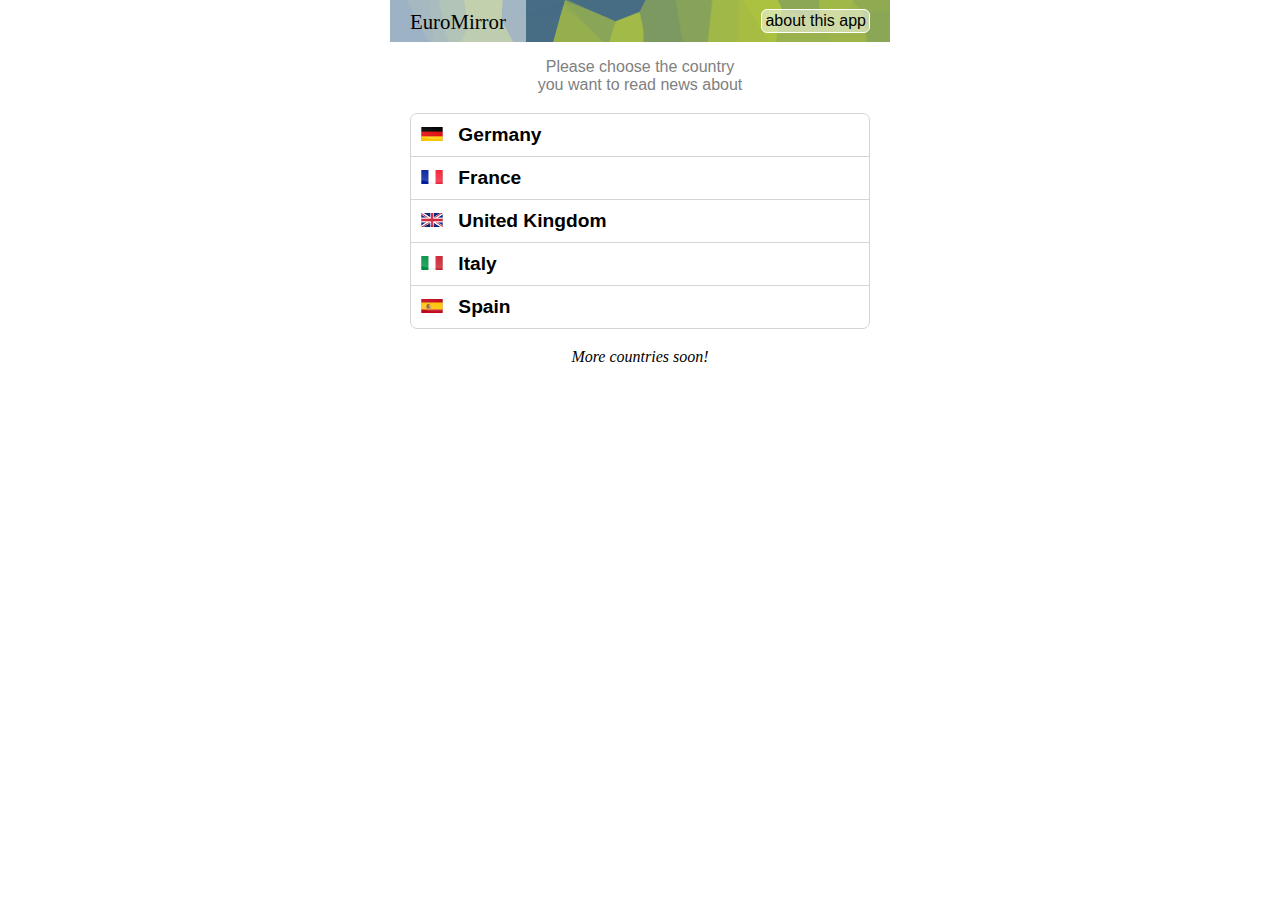
==== assets/index.html @ c6ab70af "First release (1.3)" ====
<!DOCTYPE html>
<html>
<head>
  <meta charset="utf-8" />
  <meta name="viewport" content="user-scalable=no, width=device-width" />
  <script src="js/jquery.js"></script>
  <script src="js/script.js"></script>
  <link rel="stylesheet" href="style.css">
</head>

<body ontouchstart="">
<div id="header">
<h1>EuroMirror</h1>
<a href="about.html" class="button">about this app</a>
</div>
<div id="content">

<p class="chooseline">Please choose the country<br />you want to read news about</p>
<ul class="choose">

<li>
<img class="flag" src="img/flags/de.png" alt="Flag of Germany"/>
<a class="country" href="news/en_DE.html">Germany</a>
</li>

<li>
<img class="flag" src="img/flags/fr.png" alt="Flag of France"/>
<a class="country" href="news/en_FR.html">France</a>
</li>

<li>
<img class="flag" src="img/flags/uk.png" alt="Union Jack"/>
<a class="country" href="news/en_UK.html">United Kingdom</a>
</li>

<li>
<img class="flag" src="img/flags/it.png" alt="Flag of Italy"/>
<a class="country" href="news/en_IT.html">Italy</a>
</li>

<li>
<img class="flag" src="img/flags/es.png" alt="Flag of Spain"/>
<a class="country" href="news/en_ES.html">Spain</a>
</li>

</ul>

<p class="morecountries">More countries soon!</p>
</div>
<script>
/* Expand link to whole div */
$(".choose li").click(function(){
     window.location=$(this).find("a").attr("href"); 
     return false;
});

/* Ticker 
function choosetext(){
$('#choosetext li:first').animate({'opacity':0}, 200, function () { $(this).appendTo($('#choosetext')).css('opacity', 1); });}
setInterval(function(){ choosetext () }, 3000);	*/
</script>
</body>
</html>
---- assets/style.css ----
@charset "UTF-8";
/*@import url(http://fonts.googleapis.com/css?family=Droid+Sans:400,700|Droid+Sans+Mono|Droid+Serif:400,700,400italic,700italic);*/

html,body{-webkit-user-select: none;margin:0;}
body{font-family:sans-serif;max-width:500px;margin:0 auto;-webkit-tap-highlight-color: rgba(255, 255, 255, 0);}
h1,h2{font-family:serif;font-style:italic;font-size:1.3em;font-weight: normal}
a {color:inherit;}
a.button {color:inherit;text-decoration:none;background:whitesmoke;padding: 2px 3px;margin:-3px 0;-webkit-border-radius:6px;border:1px solid #b6b6b6;}
a.button:hover {background:#b6b6b6;}
.ib {display:inline-block}

/*a{display:inline-block}*/
#countries li{margin:0.5em 0;}
div.line{/*background: url(img/line.png);height:10px;background-position: center center;margin:0 -4%;*/clear:both}
#header {/*padding:0 4%;margin:0 -4%;*/background:gray url(img/bg.png);height:42px;}
#header h1 {margin:0;padding:10px 4% 8px;display:inline-block;font-style:normal;float:left;font-weight: normal;background:rgba(255,255,255,0.5);}
#header h1 a {text-decoration:none;}
#header > a {float:right;margin:9px 4% 8px;text-align: right}
#header > a.button {background:rgba(255,255,255,0.5);border-color:white;}
#header > a.button:hover {background:white;}
#content {clear:both;margin:auto 4%}

/* Welcome page */

ul.choose {padding-left:0;font-size:1.2em;border:1px solid #d5d5d5;-webkit-border-radius:7px;}
ul.choose li {border-bottom:1px solid #d5d5d5;list-style: none;padding:10px;}
ul.choose li:hover {cursor: pointer}
ul.choose li:first-child {border-radius:7px 7px 0 0;}
ul.choose li:last-child {border-bottom:none;}
ul.choose > li > img {margin-right:0}
ul.choose > li .country {display:inline-block;margin:0 10px;font-weight: bold;}
ul.choose > li > a {text-decoration:none;color:inherit;}
ul.choose > li:hover {background:whitesmoke;}

p.chooseline {text-align:center;color:gray;}
p.morecountries {text-align:center;clear:both;font-family:serif;font-style:italic;}

/*.ticker {height: 1.2em;overflow: hidden;margin: 24px;padding: 0;list-style: none;text-align: center;color:gray}
p.about {text-align: center;}
p.about > a {padding:6px;background:whitesmoke;-webkit-border-radius: 5px;text-decoration: none;color:inherit;display:inline-block}
p.about > a:active {background-color:#a5c0f0;}*/

/* About page */
div#accordion div > p:first-child {margin-top: 0}
div#accordion div > p:last-child {margin-bottom: 0}
div#accordion {margin:6px 0}
div#accordion > h2 {border-top:1px solid #d5d5d5;padding:10px 4% 8px;margin:0 -4%}
div#accordion > h2:first-child {border-top:none;}
div#accordion div {padding:6px 0 16px;}

/* News pages */
.newstopbar {margin:16px 0 12px;}
.newstopbar h1{display:inline-block;margin:0}
.refresh {display:inline;float:right;}
p.info {background: url(img/info.png);background-repeat: no-repeat;padding-left:22px}
p.info a {display:inline:block} 

p.loading {font-size: 0.8em;color:gray;}

div.news {margin:auto -4%;padding:10px 4% 14px;border-bottom:1px solid #d5d5d5;}
div.news h3 {margin: 0.6em 0;}
div.news p {margin:0.6em 0;font-family:serif;}
div.meta {margin-top:1.2em}
div.meta > div, div.meta a {display:inline-block;margin-right:16px;}
div.meta span.source-name {font-weight: bold;}
div.meta img.country-flag {margin-right:6px;}

div.meta div.links {display:inline-block;margin:10px 0}
div.meta div.links > a {margin:-3px 12px -3px 0;}
div.meta .source {display:inline;}
div.meta .source-translated.lang-en {display:none;}

.newsbox > div.news:first-child {/*background:whitesmoke;*/border-top:1px solid #d5d5d5}
/*div.news img.favicon {-webkit-border-radius:2px;margin-right:4px;vertical-align:middle}*/

/* Categories */
.category {padding: 1px 4px 0;font-size: 0.7em;/*font-weight: bold;*/line-height: 1.3em;display:inline-block;text-transform: uppercase;-webkit-border-radius: 3px;}

/* Categories colors */
.category-economics {background:#fcd9a7;color:black;}
.category-politics {background:#334eb8;color:white;}
.category-culture {background:#a93143;color:white;}
.category-science, .category-tech, .category-others {background:#4e707f;color:white;}
.category-sports {background:#55ad38;color:white;}
.category-ideas {background:#f2f968;color:black;}
.category-others {background: whiteSmoke;color: gray;}

/*body{font-family:"Droid Sans"}
h1,h2,div.news p{font-family:"Droid Serif"}*

/* If you have arrived here, you're interested in EuroMirror. Thanks for your attention. You can follow me on Twitter, I'm @juanruitina. */
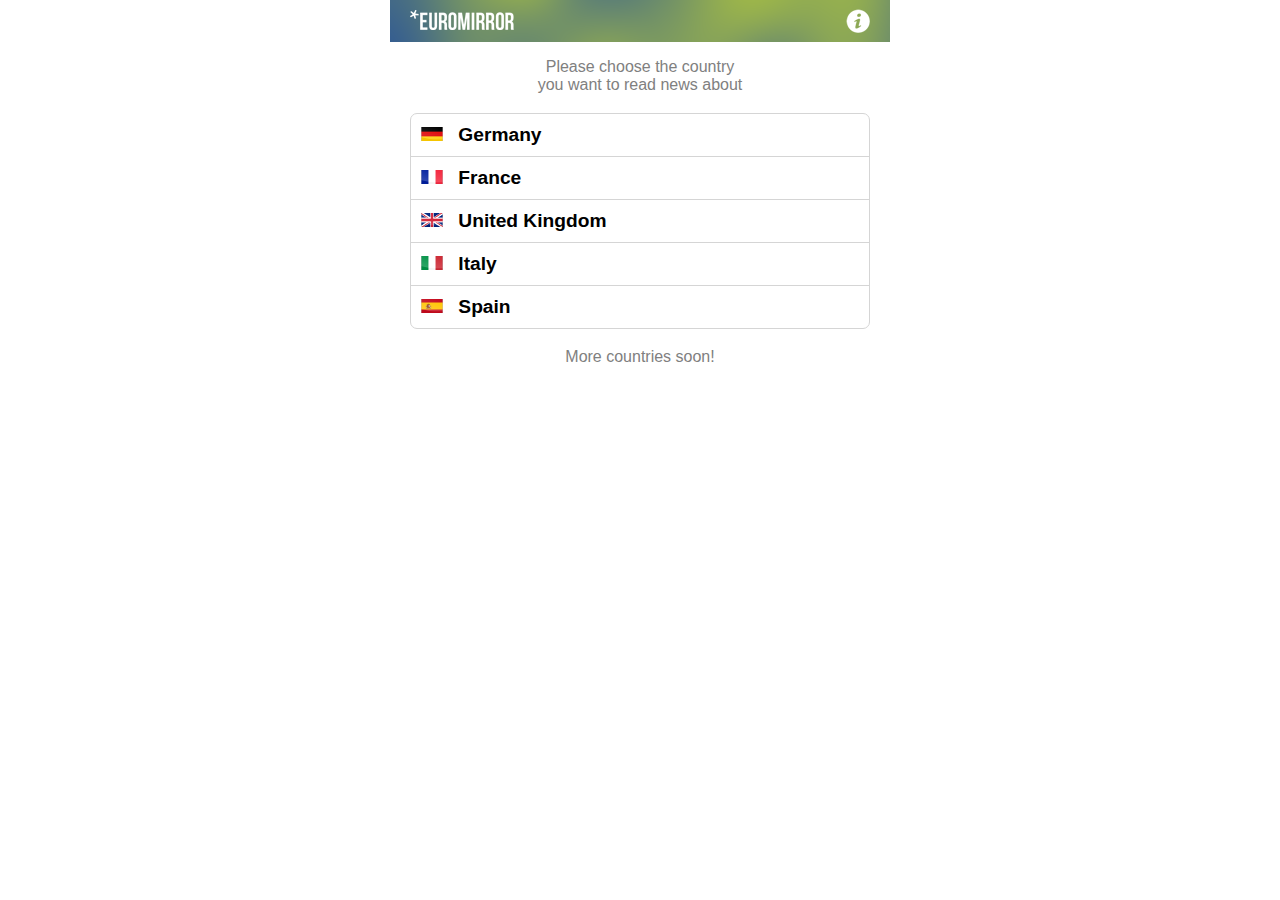
==== commit 5fa0d872: "1.3 (refreshed icon & UI, minor fixes)" ====
--- a/assets/index.html
+++ b/assets/index.html
@@ -10,8 +10,9 @@
 
 <body ontouchstart="">
 <div id="header">
-<h1>EuroMirror</h1>
-<a href="about.html" class="button">about this app</a>
+<h1 class="title"><img src="img/logo20.png" /></h1>
+<!--<a href="about.html" class="button">about this app</a>-->
+<a class="menubutton" href="about.html"><img src="img/info24.png" /></a>
 </div>
 <div id="content">
 
--- a/assets/style.css
+++ b/assets/style.css
@@ -11,41 +11,39 @@
 
 /*a{display:inline-block}*/
 #countries li{margin:0.5em 0;}
-div.line{/*background: url(img/line.png);height:10px;background-position: center center;margin:0 -4%;*/clear:both}
-#header {/*padding:0 4%;margin:0 -4%;*/background:gray url(img/bg.png);height:42px;}
-#header h1 {margin:0;padding:10px 4% 8px;display:inline-block;font-style:normal;float:left;font-weight: normal;background:rgba(255,255,255,0.5);}
+#header {background:gray url(img/bg.png);height:42px;}
+#header h1 {margin:0;padding:10px 4% 8px;display:inline-block;font-style:normal;float:left;font-weight: normal;color:white;}
 #header h1 a {text-decoration:none;}
-#header > a {float:right;margin:9px 4% 8px;text-align: right}
-#header > a.button {background:rgba(255,255,255,0.5);border-color:white;}
-#header > a.button:hover {background:white;}
+#header h1 {height:20px;padding:10px 4% 12px;margin:0;background:none;}
+#header h1 img {height:20px;}
+#header a.menubutton {height:24px;width:24px;float:right;padding:9px 4%;}
+#header a.menubutton:hover {background:rgba(255,255,255,0.3)}
+#header a.menubutton img {height:24px;}
+
 #content {clear:both;margin:auto 4%}
 
 /* Welcome page */
 
 ul.choose {padding-left:0;font-size:1.2em;border:1px solid #d5d5d5;-webkit-border-radius:7px;}
 ul.choose li {border-bottom:1px solid #d5d5d5;list-style: none;padding:10px;}
-ul.choose li:hover {cursor: pointer}
+ul.choose li:hover {cursor: pointer;background:whitesmoke;}
 ul.choose li:first-child {border-radius:7px 7px 0 0;}
 ul.choose li:last-child {border-bottom:none;}
-ul.choose > li > img {margin-right:0}
-ul.choose > li .country {display:inline-block;margin:0 10px;font-weight: bold;}
-ul.choose > li > a {text-decoration:none;color:inherit;}
-ul.choose > li:hover {background:whitesmoke;}
+ul.choose li img {margin-right:0}
+ul.choose li .country {display:inline-block;margin:0 10px;font-weight: bold;}
+ul.choose li a {text-decoration:none;color:inherit;}
 
 p.chooseline {text-align:center;color:gray;}
-p.morecountries {text-align:center;clear:both;font-family:serif;font-style:italic;}
+p.morecountries {text-align:center;clear:both;color:gray;}
 
-/*.ticker {height: 1.2em;overflow: hidden;margin: 24px;padding: 0;list-style: none;text-align: center;color:gray}
-p.about {text-align: center;}
-p.about > a {padding:6px;background:whitesmoke;-webkit-border-radius: 5px;text-decoration: none;color:inherit;display:inline-block}
-p.about > a:active {background-color:#a5c0f0;}*/
+/*.ticker {height: 1.2em;overflow: hidden;margin: 24px;padding: 0;list-style: none;text-align: center;color:gray}*/
 
 /* About page */
-div#accordion div > p:first-child {margin-top: 0}
-div#accordion div > p:last-child {margin-bottom: 0}
+div#accordion p:first-child {margin-top: 0}
+div#accordion p:last-child {margin-bottom: 0}
 div#accordion {margin:6px 0}
-div#accordion > h2 {border-top:1px solid #d5d5d5;padding:10px 4% 8px;margin:0 -4%}
-div#accordion > h2:first-child {border-top:none;}
+div#accordion h2 {border-top:1px solid #d5d5d5;padding:10px 4% 8px;margin:0 -4%}
+div#accordion h2:first-child {border-top:none;}
 div#accordion div {padding:6px 0 16px;}
 
 /* News pages */
@@ -59,33 +57,33 @@
 
 div.news {margin:auto -4%;padding:10px 4% 14px;border-bottom:1px solid #d5d5d5;}
 div.news h3 {margin: 0.6em 0;}
-div.news p {margin:0.6em 0;font-family:serif;}
+div.news p {margin:0.6em 0;/*font-family:serif;*/}
 div.meta {margin-top:1.2em}
-div.meta > div, div.meta a {display:inline-block;margin-right:16px;}
+div.meta div, div.meta a {display:inline-block;margin-right:16px;}
 div.meta span.source-name {font-weight: bold;}
 div.meta img.country-flag {margin-right:6px;}
 
 div.meta div.links {display:inline-block;margin:10px 0}
-div.meta div.links > a {margin:-3px 12px -3px 0;}
+div.meta div.links a {margin:-3px 12px -3px 0;}
 div.meta .source {display:inline;}
 div.meta .source-translated.lang-en {display:none;}
 
-.newsbox > div.news:first-child {/*background:whitesmoke;*/border-top:1px solid #d5d5d5}
-/*div.news img.favicon {-webkit-border-radius:2px;margin-right:4px;vertical-align:middle}*/
+.newsbox div.news:first-child {border-top:1px solid #d5d5d5}
 
 /* Categories */
-.category {padding: 1px 4px 0;font-size: 0.7em;/*font-weight: bold;*/line-height: 1.3em;display:inline-block;text-transform: uppercase;-webkit-border-radius: 3px;}
+.category {padding: 1px 4px 0;font-size: 0.7em;line-height: 1.3em;display:inline-block;text-transform: uppercase;-webkit-border-radius: 3px;}
 
 /* Categories colors */
 .category-economics {background:#fcd9a7;color:black;}
 .category-politics {background:#334eb8;color:white;}
+.category-society {background:#CE534D;color:white;}
 .category-culture {background:#a93143;color:white;}
 .category-science, .category-tech, .category-others {background:#4e707f;color:white;}
 .category-sports {background:#55ad38;color:white;}
 .category-ideas {background:#f2f968;color:black;}
-.category-others {background: whiteSmoke;color: gray;}
+.category-others {display:none}
 
 /*body{font-family:"Droid Sans"}
-h1,h2,div.news p{font-family:"Droid Serif"}*
+h1,h2,div.news p{font-family:"Droid Serif"}*/
 
 /* If you have arrived here, you're interested in EuroMirror. Thanks for your attention. You can follow me on Twitter, I'm @juanruitina. */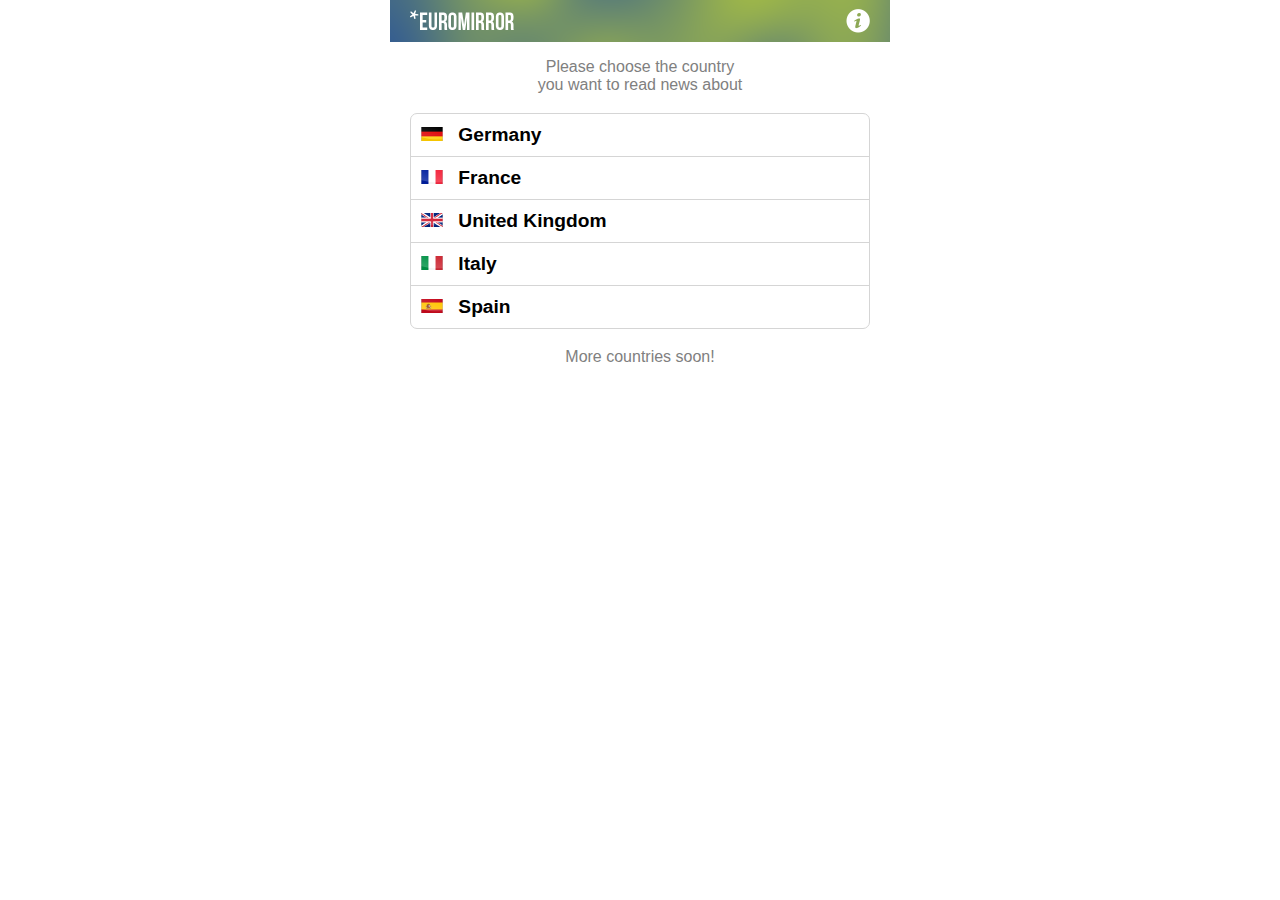
==== commit b7f84f09: "1.4 Final update" ====
--- a/assets/index.html
+++ b/assets/index.html
@@ -1,18 +1,20 @@
 <!DOCTYPE html>
 <html>
 <head>
+  <title>EuroMirror</title>
   <meta charset="utf-8" />
   <meta name="viewport" content="user-scalable=no, width=device-width" />
   <script src="js/jquery.js"></script>
   <script src="js/script.js"></script>
   <link rel="stylesheet" href="style.css">
+  <link rel="apple-touch-icon-precomposed" href="img/idev.png"/> 
 </head>
 
 <body ontouchstart="">
 <div id="header">
-<h1 class="title"><img src="img/logo20.png" /></h1>
+<h1 class="title"><img src="img/logo40.png" height="40"/></h1>
 <!--<a href="about.html" class="button">about this app</a>-->
-<a class="menubutton" href="about.html"><img src="img/info24.png" /></a>
+<a class="menubutton" href="about.html"><img src="img/info48.png" height="48"/></a>
 </div>
 <div id="content">
 
@@ -30,8 +32,8 @@
 </li>
 
 <li>
-<img class="flag" src="img/flags/uk.png" alt="Union Jack"/>
-<a class="country" href="news/en_UK.html">United Kingdom</a>
+<img class="flag" src="img/flags/gb.png" alt="Union Jack"/>
+<a class="country" href="news/en_GB.html">United Kingdom</a>
 </li>
 
 <li>
--- a/assets/style.css
+++ b/assets/style.css
@@ -5,7 +5,7 @@
 body{font-family:sans-serif;max-width:500px;margin:0 auto;-webkit-tap-highlight-color: rgba(255, 255, 255, 0);}
 h1,h2{font-family:serif;font-style:italic;font-size:1.3em;font-weight: normal}
 a {color:inherit;}
-a.button {color:inherit;text-decoration:none;background:whitesmoke;padding: 2px 3px;margin:-3px 0;-webkit-border-radius:6px;border:1px solid #b6b6b6;}
+a.button {color:inherit;text-decoration:none;background:whitesmoke;padding: 2px 3px;margin:-3px 0;-webkit-border-radius:6px;border-radius:6px;border:1px solid #b6b6b6;}
 a.button:hover {background:#b6b6b6;}
 .ib {display:inline-block}
 
@@ -24,7 +24,7 @@
 
 /* Welcome page */
 
-ul.choose {padding-left:0;font-size:1.2em;border:1px solid #d5d5d5;-webkit-border-radius:7px;}
+ul.choose {padding-left:0;font-size:1.2em;border:1px solid #d5d5d5;-webkit-border-radius:7px;border-radius:7px;}
 ul.choose li {border-bottom:1px solid #d5d5d5;list-style: none;padding:10px;}
 ul.choose li:hover {cursor: pointer;background:whitesmoke;}
 ul.choose li:first-child {border-radius:7px 7px 0 0;}
@@ -58,20 +58,22 @@
 div.news {margin:auto -4%;padding:10px 4% 14px;border-bottom:1px solid #d5d5d5;}
 div.news h3 {margin: 0.6em 0;}
 div.news p {margin:0.6em 0;/*font-family:serif;*/}
-div.meta {margin-top:1.2em}
-div.meta div, div.meta a {display:inline-block;margin-right:16px;}
+
+div.meta {margin-top:1em}
+div.meta div, div.meta a {/*display:inline-block;*/margin-right:16px;}
 div.meta span.source-name {font-weight: bold;}
 div.meta img.country-flag {margin-right:6px;}
 
-div.meta div.links {display:inline-block;margin:10px 0}
+/*div.meta .source {display:inline-block;}
+div.meta div.links {display:inline-block;}*/
+div.meta div.links {margin:0.6em 0;}
 div.meta div.links a {margin:-3px 12px -3px 0;}
-div.meta .source {display:inline;}
 div.meta .source-translated.lang-en {display:none;}
 
 .newsbox div.news:first-child {border-top:1px solid #d5d5d5}
 
 /* Categories */
-.category {padding: 1px 4px 0;font-size: 0.7em;line-height: 1.3em;display:inline-block;text-transform: uppercase;-webkit-border-radius: 3px;}
+.category {padding: 1px 4px 0;font-size: 0.7em;line-height: 1.3em;display:inline-block;text-transform: uppercase;-webkit-border-radius: 3px;border-radius: 3px;}
 
 /* Categories colors */
 .category-economics {background:#fcd9a7;color:black;}
